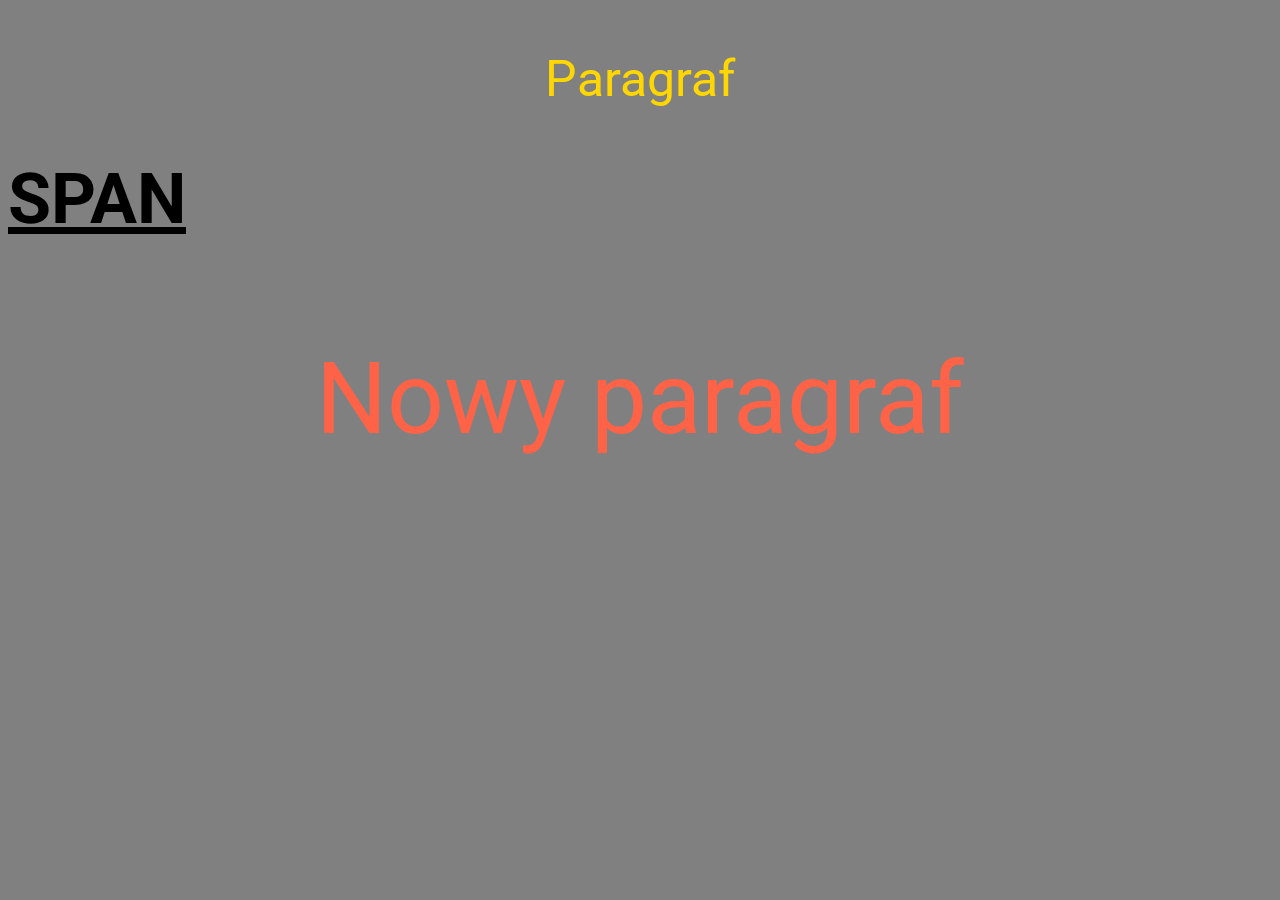
==== Zadanie7/index.html @ 9088b56d "Zadania" ====
<!DOCTYPE html>
<html lang="pl">
    <head>
        <meta charset="UTF-8" />
        <meta http-equiv="X-UA-Compatible" content="IE=edge" />
        <meta name="viewport" content="width=device-width, initial-scale=1.0" />
        <link rel="preconnect" href="https://fonts.googleapis.com">
        <link rel="preconnect" href="https://fonts.gstatic.com" crossorigin>
        <link href="https://fonts.googleapis.com/css2?family=Roboto:wght@100&display=swap" rel="stylesheet">
        <link rel="stylesheet" href="./css/main.css" />
        <link
            href="https://fonts.googleapis.com/css2?family=Montserrat:wght@100;400;700&display=swap"
            rel="stylesheet"
        />
        <title>Ćwiczenia </title>
        <style>
            span{
                font-size: 70px;
                font-weight: bold;
                text-decoration: underline;
            }
        </style>

    </head>
    <body>
<div>
    <p>Paragraf</p>
    <span>SPAN</span>
</div>
<p style="font-size: 100px; color: tomato;">
Nowy paragraf
</p >

    </body>
</html>
---- Zadanie7/css/main.css ----
body {
 background-color: gray;
 font-family: 'Roboto', sans-serif;


}

p{
    font-size: 50px;
    color: gold;
    text-align: center;
    
}

div p{
   display: flex;
   align-items: center;
   justify-content: center;
}
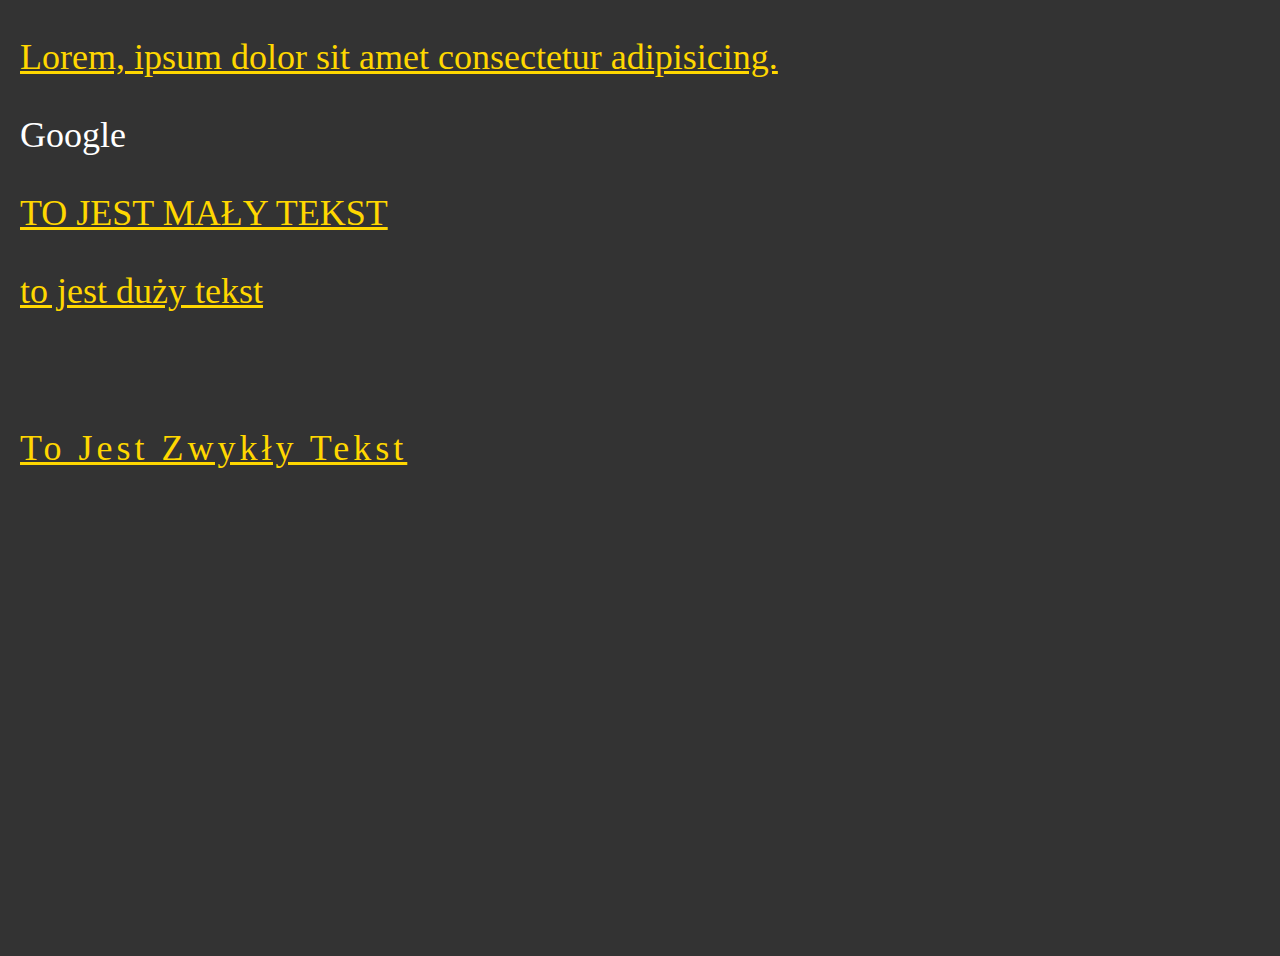
==== commit d59bf035: "Zadanie 7 stylowanie fontów" ====
--- a/Zadanie7/index.html
+++ b/Zadanie7/index.html
@@ -13,23 +13,19 @@
             rel="stylesheet"
         />
         <title>Ćwiczenia </title>
-        <style>
-            span{
-                font-size: 70px;
-                font-weight: bold;
-                text-decoration: underline;
-            }
-        </style>
+  
+    </head>
 
-    </head>
-    <body>
-<div>
-    <p>Paragraf</p>
-    <span>SPAN</span>
-</div>
-<p style="font-size: 100px; color: tomato;">
-Nowy paragraf
-</p >
+<body>
+
+<p>Lorem, ipsum dolor sit amet consectetur adipisicing.</p>
+
+<a class="google" href="https://www.google.com/" target="_blank">Google</a>
+
+<p class="small">to jest mały tekst</p>
+<p class="big">TO JEST DUŻY TEKST</p>
+<p class="text">To jest zwykły tekst</p>
+
 
     </body>
 </html> --- a/Zadanie7/css/main.css
+++ b/Zadanie7/css/main.css
@@ -1,23 +1,42 @@
  
 body {
- background-color: gray;
- font-family: 'Roboto', sans-serif;
+ background-color: #333;
+ font-family: 'Montserat, sans-serif';
+ margin: 20px;
+ font-size: 36px;
+ height: 100vh;
+ color: white;
+ overflow: hidden;
+
 
 
 }
 
 p{
-    font-size: 50px;
     color: gold;
-    text-align: center;
+    text-decoration: underline;
+   
+    
     
 }
 
-div p{
-   display: flex;
-   align-items: center;
-   justify-content: center;
+.google{
+color: white;
+text-decoration: none;
+}
+
+.small{
+    text-transform: uppercase;
+}
+
+.big{
+    text-transform: lowercase;
+}
+
+.text{
+    text-transform: capitalize;
+    letter-spacing: 4px;
+    line-height: 200px;
 }
 
 
-
